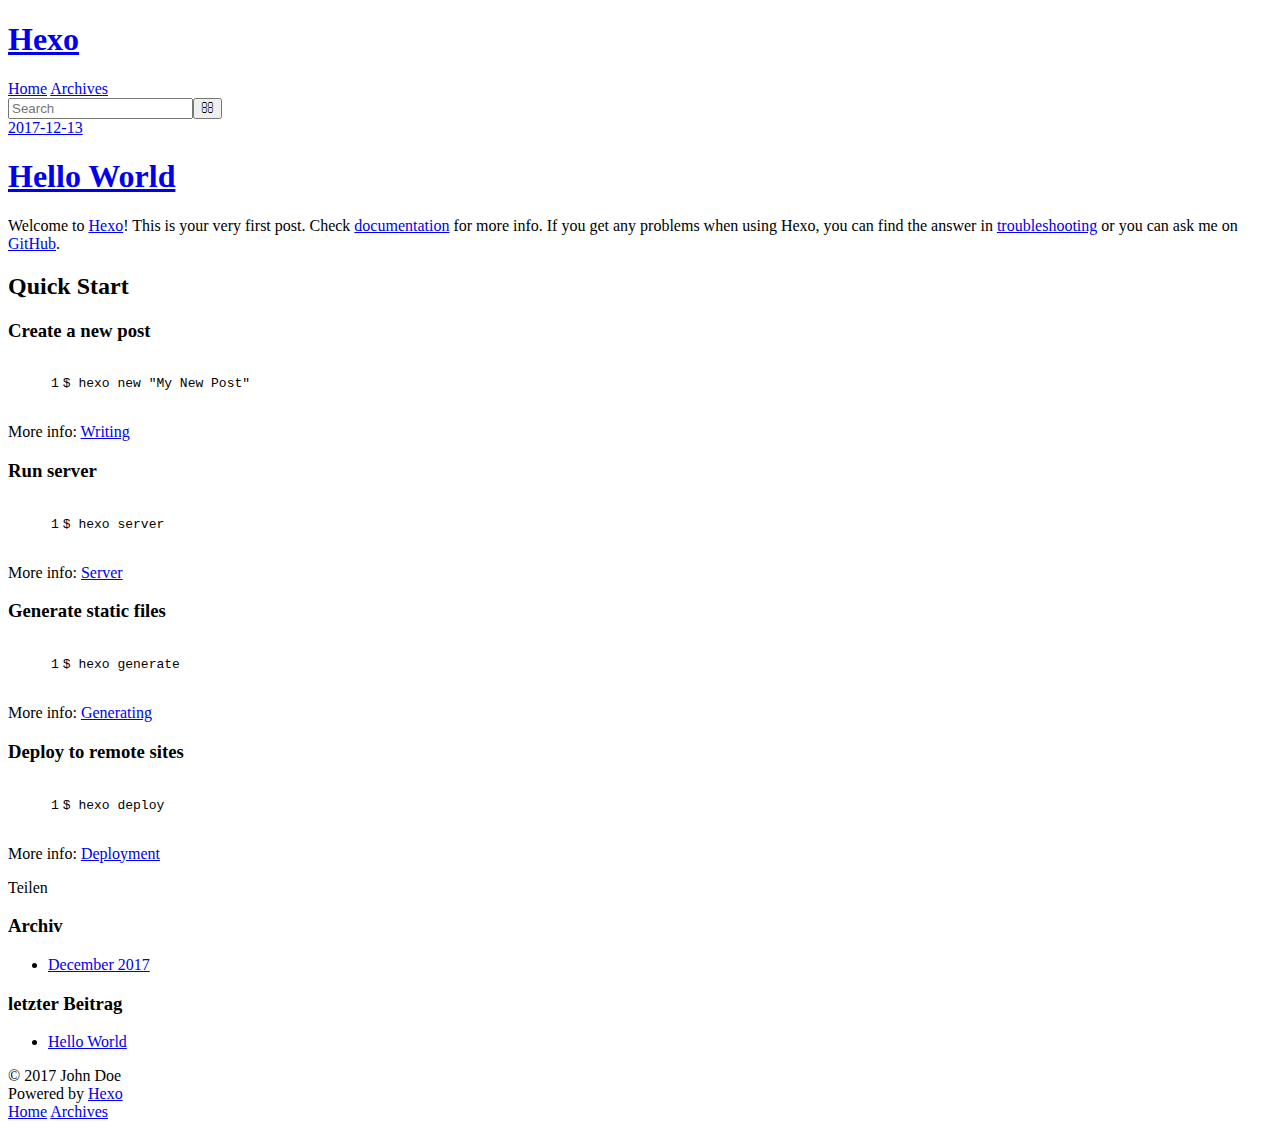
==== index.html @ 355c52f3 "Site updated: 2017-12-13 20:45:12" ====
<!DOCTYPE html>
<html>
<head>
  <meta charset="utf-8">
  

  
  <title>Hexo</title>
  <meta name="viewport" content="width=device-width, initial-scale=1, maximum-scale=1">
  <meta property="og:type" content="website">
<meta property="og:title" content="Hexo">
<meta property="og:url" content="http://yoursite.com/index.html">
<meta property="og:site_name" content="Hexo">
<meta name="twitter:card" content="summary">
<meta name="twitter:title" content="Hexo">
  
    <link rel="alternate" href="/atom.xml" title="Hexo" type="application/atom+xml">
  
  
    <link rel="icon" href="/favicon.png">
  
  
    <link href="//fonts.googleapis.com/css?family=Source+Code+Pro" rel="stylesheet" type="text/css">
  
  <link rel="stylesheet" href="/css/style.css">
</head>

<body>
  <div id="container">
    <div id="wrap">
      <header id="header">
  <div id="banner"></div>
  <div id="header-outer" class="outer">
    <div id="header-title" class="inner">
      <h1 id="logo-wrap">
        <a href="/" id="logo">Hexo</a>
      </h1>
      
    </div>
    <div id="header-inner" class="inner">
      <nav id="main-nav">
        <a id="main-nav-toggle" class="nav-icon"></a>
        
          <a class="main-nav-link" href="/">Home</a>
        
          <a class="main-nav-link" href="/archives">Archives</a>
        
      </nav>
      <nav id="sub-nav">
        
          <a id="nav-rss-link" class="nav-icon" href="/atom.xml" title="RSS Feed"></a>
        
        <a id="nav-search-btn" class="nav-icon" title="Suche"></a>
      </nav>
      <div id="search-form-wrap">
        <form action="//google.com/search" method="get" accept-charset="UTF-8" class="search-form"><input type="search" name="q" class="search-form-input" placeholder="Search"><button type="submit" class="search-form-submit">&#xF002;</button><input type="hidden" name="sitesearch" value="http://yoursite.com"></form>
      </div>
    </div>
  </div>
</header>
      <div class="outer">
        <section id="main">
  
    <article id="post-hello-world" class="article article-type-post" itemscope itemprop="blogPost">
  <div class="article-meta">
    <a href="/2017/12/13/hello-world/" class="article-date">
  <time datetime="2017-12-13T09:44:01.000Z" itemprop="datePublished">2017-12-13</time>
</a>
    
  </div>
  <div class="article-inner">
    
    
      <header class="article-header">
        
  
    <h1 itemprop="name">
      <a class="article-title" href="/2017/12/13/hello-world/">Hello World</a>
    </h1>
  

      </header>
    
    <div class="article-entry" itemprop="articleBody">
      
        <p>Welcome to <a href="https://hexo.io/" target="_blank" rel="noopener">Hexo</a>! This is your very first post. Check <a href="https://hexo.io/docs/" target="_blank" rel="noopener">documentation</a> for more info. If you get any problems when using Hexo, you can find the answer in <a href="https://hexo.io/docs/troubleshooting.html" target="_blank" rel="noopener">troubleshooting</a> or you can ask me on <a href="https://github.com/hexojs/hexo/issues" target="_blank" rel="noopener">GitHub</a>.</p>
<h2 id="Quick-Start"><a href="#Quick-Start" class="headerlink" title="Quick Start"></a>Quick Start</h2><h3 id="Create-a-new-post"><a href="#Create-a-new-post" class="headerlink" title="Create a new post"></a>Create a new post</h3><figure class="highlight bash"><table><tr><td class="gutter"><pre><span class="line">1</span><br></pre></td><td class="code"><pre><span class="line">$ hexo new <span class="string">"My New Post"</span></span><br></pre></td></tr></table></figure>
<p>More info: <a href="https://hexo.io/docs/writing.html" target="_blank" rel="noopener">Writing</a></p>
<h3 id="Run-server"><a href="#Run-server" class="headerlink" title="Run server"></a>Run server</h3><figure class="highlight bash"><table><tr><td class="gutter"><pre><span class="line">1</span><br></pre></td><td class="code"><pre><span class="line">$ hexo server</span><br></pre></td></tr></table></figure>
<p>More info: <a href="https://hexo.io/docs/server.html" target="_blank" rel="noopener">Server</a></p>
<h3 id="Generate-static-files"><a href="#Generate-static-files" class="headerlink" title="Generate static files"></a>Generate static files</h3><figure class="highlight bash"><table><tr><td class="gutter"><pre><span class="line">1</span><br></pre></td><td class="code"><pre><span class="line">$ hexo generate</span><br></pre></td></tr></table></figure>
<p>More info: <a href="https://hexo.io/docs/generating.html" target="_blank" rel="noopener">Generating</a></p>
<h3 id="Deploy-to-remote-sites"><a href="#Deploy-to-remote-sites" class="headerlink" title="Deploy to remote sites"></a>Deploy to remote sites</h3><figure class="highlight bash"><table><tr><td class="gutter"><pre><span class="line">1</span><br></pre></td><td class="code"><pre><span class="line">$ hexo deploy</span><br></pre></td></tr></table></figure>
<p>More info: <a href="https://hexo.io/docs/deployment.html" target="_blank" rel="noopener">Deployment</a></p>

      
    </div>
    <footer class="article-footer">
      <a data-url="http://yoursite.com/2017/12/13/hello-world/" data-id="cjb51teo70000nq2tyy01fnlg" class="article-share-link">Teilen</a>
      
      
    </footer>
  </div>
  
</article>


  


</section>
        
          <aside id="sidebar">
  
    

  
    

  
    
  
    
  <div class="widget-wrap">
    <h3 class="widget-title">Archiv</h3>
    <div class="widget">
      <ul class="archive-list"><li class="archive-list-item"><a class="archive-list-link" href="/archives/2017/12/">December 2017</a></li></ul>
    </div>
  </div>


  
    
  <div class="widget-wrap">
    <h3 class="widget-title">letzter Beitrag</h3>
    <div class="widget">
      <ul>
        
          <li>
            <a href="/2017/12/13/hello-world/">Hello World</a>
          </li>
        
      </ul>
    </div>
  </div>

  
</aside>
        
      </div>
      <footer id="footer">
  
  <div class="outer">
    <div id="footer-info" class="inner">
      &copy; 2017 John Doe<br>
      Powered by <a href="http://hexo.io/" target="_blank">Hexo</a>
    </div>
  </div>
</footer>
    </div>
    <nav id="mobile-nav">
  
    <a href="/" class="mobile-nav-link">Home</a>
  
    <a href="/archives" class="mobile-nav-link">Archives</a>
  
</nav>
    

<script src="//ajax.googleapis.com/ajax/libs/jquery/2.0.3/jquery.min.js"></script>


  <link rel="stylesheet" href="/fancybox/jquery.fancybox.css">
  <script src="/fancybox/jquery.fancybox.pack.js"></script>


<script src="/js/script.js"></script>



  </div>
</body>
</html>
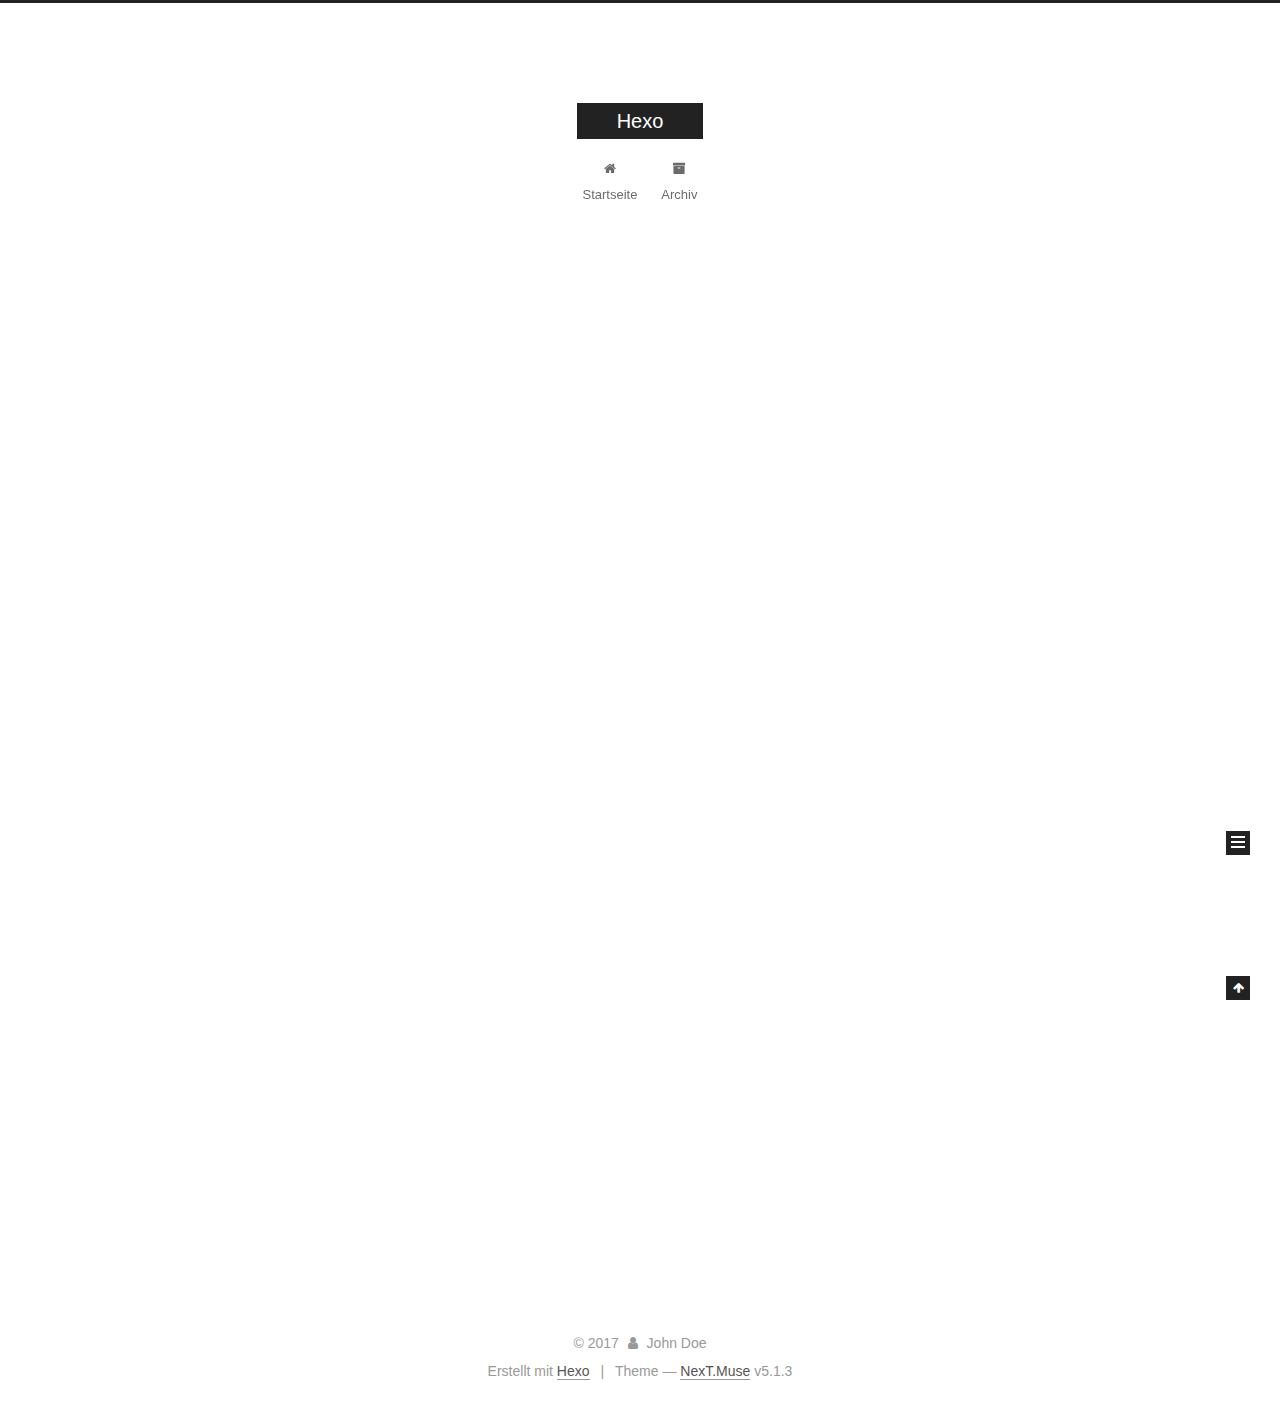
==== commit a40b2b27: "Site updated: 2017-12-13 21:41:38" ====
--- a/index.html
+++ b/index.html
@@ -1,89 +1,305 @@
 <!DOCTYPE html>
-<html>
+
+
+
+  
+
+
+<html class="theme-next muse use-motion" lang="">
 <head>
-  <meta charset="utf-8">
-  
-
-  
-  <title>Hexo</title>
-  <meta name="viewport" content="width=device-width, initial-scale=1, maximum-scale=1">
-  <meta property="og:type" content="website">
+  <meta charset="UTF-8"/>
+<meta http-equiv="X-UA-Compatible" content="IE=edge" />
+<meta name="viewport" content="width=device-width, initial-scale=1, maximum-scale=1"/>
+<meta name="theme-color" content="#222">
+
+
+
+
+
+
+
+
+
+<meta http-equiv="Cache-Control" content="no-transform" />
+<meta http-equiv="Cache-Control" content="no-siteapp" />
+
+
+
+
+
+
+
+
+
+
+
+
+
+
+
+
+  
+  
+  <link href="/lib/fancybox/source/jquery.fancybox.css?v=2.1.5" rel="stylesheet" type="text/css" />
+
+
+
+
+
+
+
+<link href="/lib/font-awesome/css/font-awesome.min.css?v=4.6.2" rel="stylesheet" type="text/css" />
+
+<link href="/css/main.css?v=5.1.3" rel="stylesheet" type="text/css" />
+
+
+  <link rel="apple-touch-icon" sizes="180x180" href="/images/apple-touch-icon-next.png?v=5.1.3">
+
+
+  <link rel="icon" type="image/png" sizes="32x32" href="/images/favicon-32x32-next.png?v=5.1.3">
+
+
+  <link rel="icon" type="image/png" sizes="16x16" href="/images/favicon-16x16-next.png?v=5.1.3">
+
+
+  <link rel="mask-icon" href="/images/logo.svg?v=5.1.3" color="#222">
+
+
+
+
+
+  <meta name="keywords" content="Hexo, NexT" />
+
+
+
+
+
+
+
+
+
+
+<meta property="og:type" content="website">
 <meta property="og:title" content="Hexo">
 <meta property="og:url" content="http://yoursite.com/index.html">
 <meta property="og:site_name" content="Hexo">
 <meta name="twitter:card" content="summary">
 <meta name="twitter:title" content="Hexo">
-  
-    <link rel="alternate" href="/atom.xml" title="Hexo" type="application/atom+xml">
-  
-  
-    <link rel="icon" href="/favicon.png">
-  
-  
-    <link href="//fonts.googleapis.com/css?family=Source+Code+Pro" rel="stylesheet" type="text/css">
-  
-  <link rel="stylesheet" href="/css/style.css">
+
+
+
+<script type="text/javascript" id="hexo.configurations">
+  var NexT = window.NexT || {};
+  var CONFIG = {
+    root: '/',
+    scheme: 'Muse',
+    version: '5.1.3',
+    sidebar: {"position":"left","display":"post","offset":12,"b2t":false,"scrollpercent":false,"onmobile":false},
+    fancybox: true,
+    tabs: true,
+    motion: {"enable":true,"async":false,"transition":{"post_block":"fadeIn","post_header":"slideDownIn","post_body":"slideDownIn","coll_header":"slideLeftIn","sidebar":"slideUpIn"}},
+    duoshuo: {
+      userId: '0',
+      author: 'Author'
+    },
+    algolia: {
+      applicationID: '',
+      apiKey: '',
+      indexName: '',
+      hits: {"per_page":10},
+      labels: {"input_placeholder":"Search for Posts","hits_empty":"We didn't find any results for the search: ${query}","hits_stats":"${hits} results found in ${time} ms"}
+    }
+  };
+</script>
+
+
+
+  <link rel="canonical" href="http://yoursite.com/"/>
+
+
+
+
+
+  <title>Hexo</title>
+  
+
+
+
+
+
+
+
+
 </head>
 
-<body>
-  <div id="container">
-    <div id="wrap">
-      <header id="header">
-  <div id="banner"></div>
-  <div id="header-outer" class="outer">
-    <div id="header-title" class="inner">
-      <h1 id="logo-wrap">
-        <a href="/" id="logo">Hexo</a>
-      </h1>
-      
+<body itemscope itemtype="http://schema.org/WebPage" lang="">
+
+  
+  
+    
+  
+
+  <div class="container sidebar-position-left 
+  page-home">
+    <div class="headband"></div>
+
+    <header id="header" class="header" itemscope itemtype="http://schema.org/WPHeader">
+      <div class="header-inner"><div class="site-brand-wrapper">
+  <div class="site-meta ">
+    
+
+    <div class="custom-logo-site-title">
+      <a href="/"  class="brand" rel="start">
+        <span class="logo-line-before"><i></i></span>
+        <span class="site-title">Hexo</span>
+        <span class="logo-line-after"><i></i></span>
+      </a>
     </div>
-    <div id="header-inner" class="inner">
-      <nav id="main-nav">
-        <a id="main-nav-toggle" class="nav-icon"></a>
-        
-          <a class="main-nav-link" href="/">Home</a>
-        
-          <a class="main-nav-link" href="/archives">Archives</a>
-        
-      </nav>
-      <nav id="sub-nav">
-        
-          <a id="nav-rss-link" class="nav-icon" href="/atom.xml" title="RSS Feed"></a>
-        
-        <a id="nav-search-btn" class="nav-icon" title="Suche"></a>
-      </nav>
-      <div id="search-form-wrap">
-        <form action="//google.com/search" method="get" accept-charset="UTF-8" class="search-form"><input type="search" name="q" class="search-form-input" placeholder="Search"><button type="submit" class="search-form-submit">&#xF002;</button><input type="hidden" name="sitesearch" value="http://yoursite.com"></form>
-      </div>
-    </div>
+      
+        <p class="site-subtitle"></p>
+      
   </div>
-</header>
-      <div class="outer">
-        <section id="main">
-  
-    <article id="post-hello-world" class="article article-type-post" itemscope itemprop="blogPost">
-  <div class="article-meta">
-    <a href="/2017/12/13/hello-world/" class="article-date">
-  <time datetime="2017-12-13T09:44:01.000Z" itemprop="datePublished">2017-12-13</time>
-</a>
-    
+
+  <div class="site-nav-toggle">
+    <button>
+      <span class="btn-bar"></span>
+      <span class="btn-bar"></span>
+      <span class="btn-bar"></span>
+    </button>
   </div>
-  <div class="article-inner">
-    
-    
-      <header class="article-header">
-        
-  
-    <h1 itemprop="name">
-      <a class="article-title" href="/2017/12/13/hello-world/">Hello World</a>
-    </h1>
-  
-
+</div>
+
+<nav class="site-nav">
+  
+
+  
+    <ul id="menu" class="menu">
+      
+        
+        <li class="menu-item menu-item-home">
+          <a href="/" rel="section">
+            
+              <i class="menu-item-icon fa fa-fw fa-home"></i> <br />
+            
+            Startseite
+          </a>
+        </li>
+      
+        
+        <li class="menu-item menu-item-archives">
+          <a href="/archives/" rel="section">
+            
+              <i class="menu-item-icon fa fa-fw fa-archive"></i> <br />
+            
+            Archiv
+          </a>
+        </li>
+      
+
+      
+    </ul>
+  
+
+  
+</nav>
+
+
+
+ </div>
+    </header>
+
+    <main id="main" class="main">
+      <div class="main-inner">
+        <div class="content-wrap">
+          <div id="content" class="content">
+            
+  <section id="posts" class="posts-expand">
+    
+      
+
+  
+
+  
+  
+  
+
+  <article class="post post-type-normal" itemscope itemtype="http://schema.org/Article">
+  
+  
+  
+  <div class="post-block">
+    <link itemprop="mainEntityOfPage" href="http://yoursite.com/2017/12/13/hello-world/">
+
+    <span hidden itemprop="author" itemscope itemtype="http://schema.org/Person">
+      <meta itemprop="name" content="John Doe">
+      <meta itemprop="description" content="">
+      <meta itemprop="image" content="/images/avatar.gif">
+    </span>
+
+    <span hidden itemprop="publisher" itemscope itemtype="http://schema.org/Organization">
+      <meta itemprop="name" content="Hexo">
+    </span>
+
+    
+      <header class="post-header">
+
+        
+        
+          <h1 class="post-title" itemprop="name headline">
+                
+                <a class="post-title-link" href="/2017/12/13/hello-world/" itemprop="url">Hello World</a></h1>
+        
+
+        <div class="post-meta">
+          <span class="post-time">
+            
+              <span class="post-meta-item-icon">
+                <i class="fa fa-calendar-o"></i>
+              </span>
+              
+                <span class="post-meta-item-text">Veröffentlicht am</span>
+              
+              <time title="Post created" itemprop="dateCreated datePublished" datetime="2017-12-13T17:44:01+08:00">
+                2017-12-13
+              </time>
+            
+
+            
+
+            
+          </span>
+
+          
+
+          
+            
+          
+
+          
+          
+
+          
+
+          
+
+          
+
+        </div>
       </header>
     
-    <div class="article-entry" itemprop="articleBody">
-      
-        <p>Welcome to <a href="https://hexo.io/" target="_blank" rel="noopener">Hexo</a>! This is your very first post. Check <a href="https://hexo.io/docs/" target="_blank" rel="noopener">documentation</a> for more info. If you get any problems when using Hexo, you can find the answer in <a href="https://hexo.io/docs/troubleshooting.html" target="_blank" rel="noopener">troubleshooting</a> or you can ask me on <a href="https://github.com/hexojs/hexo/issues" target="_blank" rel="noopener">GitHub</a>.</p>
+
+    
+    
+    
+    <div class="post-body" itemprop="articleBody">
+
+      
+      
+
+      
+        
+          
+            <p>Welcome to <a href="https://hexo.io/" target="_blank" rel="noopener">Hexo</a>! This is your very first post. Check <a href="https://hexo.io/docs/" target="_blank" rel="noopener">documentation</a> for more info. If you get any problems when using Hexo, you can find the answer in <a href="https://hexo.io/docs/troubleshooting.html" target="_blank" rel="noopener">troubleshooting</a> or you can ask me on <a href="https://github.com/hexojs/hexo/issues" target="_blank" rel="noopener">GitHub</a>.</p>
 <h2 id="Quick-Start"><a href="#Quick-Start" class="headerlink" title="Quick Start"></a>Quick Start</h2><h3 id="Create-a-new-post"><a href="#Create-a-new-post" class="headerlink" title="Create a new post"></a>Create a new post</h3><figure class="highlight bash"><table><tr><td class="gutter"><pre><span class="line">1</span><br></pre></td><td class="code"><pre><span class="line">$ hexo new <span class="string">"My New Post"</span></span><br></pre></td></tr></table></figure>
 <p>More info: <a href="https://hexo.io/docs/writing.html" target="_blank" rel="noopener">Writing</a></p>
 <h3 id="Run-server"><a href="#Run-server" class="headerlink" title="Run server"></a>Run server</h3><figure class="highlight bash"><table><tr><td class="gutter"><pre><span class="line">1</span><br></pre></td><td class="code"><pre><span class="line">$ hexo server</span><br></pre></td></tr></table></figure>
@@ -93,91 +309,309 @@
 <h3 id="Deploy-to-remote-sites"><a href="#Deploy-to-remote-sites" class="headerlink" title="Deploy to remote sites"></a>Deploy to remote sites</h3><figure class="highlight bash"><table><tr><td class="gutter"><pre><span class="line">1</span><br></pre></td><td class="code"><pre><span class="line">$ hexo deploy</span><br></pre></td></tr></table></figure>
 <p>More info: <a href="https://hexo.io/docs/deployment.html" target="_blank" rel="noopener">Deployment</a></p>
 
+          
+        
       
     </div>
-    <footer class="article-footer">
-      <a data-url="http://yoursite.com/2017/12/13/hello-world/" data-id="cjb51teo70000nq2tyy01fnlg" class="article-share-link">Teilen</a>
-      
+    
+    
+    
+
+    
+
+    
+
+    
+
+    <footer class="post-footer">
+      
+
+      
+
+      
+
+      
+      
+        <div class="post-eof"></div>
       
     </footer>
   </div>
   
-</article>
-
-
-  
-
-
-</section>
-        
-          <aside id="sidebar">
-  
-    
-
-  
-    
-
-  
-    
-  
-    
-  <div class="widget-wrap">
-    <h3 class="widget-title">Archiv</h3>
-    <div class="widget">
-      <ul class="archive-list"><li class="archive-list-item"><a class="archive-list-link" href="/archives/2017/12/">December 2017</a></li></ul>
+  
+  
+  </article>
+
+
+    
+  </section>
+
+  
+
+
+          </div>
+          
+
+
+          
+
+        </div>
+        
+          
+  
+  <div class="sidebar-toggle">
+    <div class="sidebar-toggle-line-wrap">
+      <span class="sidebar-toggle-line sidebar-toggle-line-first"></span>
+      <span class="sidebar-toggle-line sidebar-toggle-line-middle"></span>
+      <span class="sidebar-toggle-line sidebar-toggle-line-last"></span>
     </div>
   </div>
 
-
-  
-    
-  <div class="widget-wrap">
-    <h3 class="widget-title">letzter Beitrag</h3>
-    <div class="widget">
-      <ul>
-        
-          <li>
-            <a href="/2017/12/13/hello-world/">Hello World</a>
-          </li>
-        
-      </ul>
+  <aside id="sidebar" class="sidebar">
+    
+    <div class="sidebar-inner">
+
+      
+
+      
+
+      <section class="site-overview-wrap sidebar-panel sidebar-panel-active">
+        <div class="site-overview">
+          <div class="site-author motion-element" itemprop="author" itemscope itemtype="http://schema.org/Person">
+            
+              <p class="site-author-name" itemprop="name">John Doe</p>
+              <p class="site-description motion-element" itemprop="description"></p>
+          </div>
+
+          <nav class="site-state motion-element">
+
+            
+              <div class="site-state-item site-state-posts">
+              
+                <a href="/archives/">
+              
+                  <span class="site-state-item-count">1</span>
+                  <span class="site-state-item-name">Artikel</span>
+                </a>
+              </div>
+            
+
+            
+
+            
+
+          </nav>
+
+          
+
+          <div class="links-of-author motion-element">
+            
+          </div>
+
+          
+          
+
+          
+          
+
+          
+
+        </div>
+      </section>
+
+      
+
+      
+
     </div>
+  </aside>
+
+
+        
+      </div>
+    </main>
+
+    <footer id="footer" class="footer">
+      <div class="footer-inner">
+        <div class="copyright">&copy; <span itemprop="copyrightYear">2017</span>
+  <span class="with-love">
+    <i class="fa fa-user"></i>
+  </span>
+  <span class="author" itemprop="copyrightHolder">John Doe</span>
+
+  
+</div>
+
+
+  <div class="powered-by">Erstellt mit  <a class="theme-link" target="_blank" href="https://hexo.io">Hexo</a></div>
+
+
+
+  <span class="post-meta-divider">|</span>
+
+
+
+  <div class="theme-info">Theme &mdash; <a class="theme-link" target="_blank" href="https://github.com/iissnan/hexo-theme-next">NexT.Muse</a> v5.1.3</div>
+
+
+
+
+        
+
+
+
+
+
+
+
+        
+      </div>
+    </footer>
+
+    
+      <div class="back-to-top">
+        <i class="fa fa-arrow-up"></i>
+        
+      </div>
+    
+
+    
+
   </div>
 
   
-</aside>
-        
-      </div>
-      <footer id="footer">
-  
-  <div class="outer">
-    <div id="footer-info" class="inner">
-      &copy; 2017 John Doe<br>
-      Powered by <a href="http://hexo.io/" target="_blank">Hexo</a>
-    </div>
-  </div>
-</footer>
-    </div>
-    <nav id="mobile-nav">
-  
-    <a href="/" class="mobile-nav-link">Home</a>
-  
-    <a href="/archives" class="mobile-nav-link">Archives</a>
-  
-</nav>
-    
-
-<script src="//ajax.googleapis.com/ajax/libs/jquery/2.0.3/jquery.min.js"></script>
-
-
-  <link rel="stylesheet" href="/fancybox/jquery.fancybox.css">
-  <script src="/fancybox/jquery.fancybox.pack.js"></script>
-
-
-<script src="/js/script.js"></script>
-
-
-
-  </div>
+
+<script type="text/javascript">
+  if (Object.prototype.toString.call(window.Promise) !== '[object Function]') {
+    window.Promise = null;
+  }
+</script>
+
+
+
+
+
+
+
+
+
+  
+
+
+
+
+
+
+
+
+
+
+
+
+  
+  
+    <script type="text/javascript" src="/lib/jquery/index.js?v=2.1.3"></script>
+  
+
+  
+  
+    <script type="text/javascript" src="/lib/fastclick/lib/fastclick.min.js?v=1.0.6"></script>
+  
+
+  
+  
+    <script type="text/javascript" src="/lib/jquery_lazyload/jquery.lazyload.js?v=1.9.7"></script>
+  
+
+  
+  
+    <script type="text/javascript" src="/lib/velocity/velocity.min.js?v=1.2.1"></script>
+  
+
+  
+  
+    <script type="text/javascript" src="/lib/velocity/velocity.ui.min.js?v=1.2.1"></script>
+  
+
+  
+  
+    <script type="text/javascript" src="/lib/fancybox/source/jquery.fancybox.pack.js?v=2.1.5"></script>
+  
+
+
+  
+
+
+  <script type="text/javascript" src="/js/src/utils.js?v=5.1.3"></script>
+
+  <script type="text/javascript" src="/js/src/motion.js?v=5.1.3"></script>
+
+
+
+  
+  
+
+  
+
+  
+
+
+  <script type="text/javascript" src="/js/src/bootstrap.js?v=5.1.3"></script>
+
+
+
+  
+
+
+  
+
+
+
+
+	
+
+
+
+
+
+  
+
+
+
+
+
+  
+
+
+
+
+
+
+
+
+
+
+
+
+  
+
+
+
+
+
+  
+
+  
+
+  
+
+  
+  
+
+  
+
+  
+
+  
+
 </body>
-</html>+</html>
--- a/css/main.css
+++ b/css/main.css
@@ -0,0 +1,2661 @@
+/* normalize.css v3.0.2 | MIT License | git.io/normalize */
+html {
+  font-family: sans-serif; /* 1 */
+  -ms-text-size-adjust: 100%; /* 2 */
+  -webkit-text-size-adjust: 100%; /* 2 */
+}
+body {
+  margin: 0;
+}
+article,
+aside,
+details,
+figcaption,
+figure,
+footer,
+header,
+hgroup,
+main,
+menu,
+nav,
+section,
+summary {
+  display: block;
+}
+audio,
+canvas,
+progress,
+video {
+  display: inline-block; /* 1 */
+  vertical-align: baseline; /* 2 */
+}
+audio:not([controls]) {
+  display: none;
+  height: 0;
+}
+[hidden],
+template {
+  display: none;
+}
+a {
+  background-color: transparent;
+}
+a:active,
+a:hover {
+  outline: 0;
+}
+abbr[title] {
+  border-bottom: 1px dotted;
+}
+b,
+strong {
+  font-weight: bold;
+}
+dfn {
+  font-style: italic;
+}
+h1 {
+  font-size: 2em;
+  margin: 0.67em 0;
+}
+mark {
+  background: #ff0;
+  color: #000;
+}
+small {
+  font-size: 80%;
+}
+sub,
+sup {
+  font-size: 75%;
+  line-height: 0;
+  position: relative;
+  vertical-align: baseline;
+}
+sup {
+  top: -0.5em;
+}
+sub {
+  bottom: -0.25em;
+}
+img {
+  border: 0;
+}
+svg:not(:root) {
+  overflow: hidden;
+}
+figure {
+  margin: 1em 40px;
+}
+hr {
+  -moz-box-sizing: content-box;
+  box-sizing: content-box;
+  height: 0;
+}
+pre {
+  overflow: auto;
+}
+code,
+kbd,
+pre,
+samp {
+  font-family: monospace, monospace;
+  font-size: 1em;
+}
+button,
+input,
+optgroup,
+select,
+textarea {
+  color: inherit; /* 1 */
+  font: inherit; /* 2 */
+  margin: 0; /* 3 */
+}
+button {
+  overflow: visible;
+}
+button,
+select {
+  text-transform: none;
+}
+button,
+html input[type="button"],
+input[type="reset"],
+input[type="submit"] {
+  -webkit-appearance: button; /* 2 */
+  cursor: pointer; /* 3 */
+}
+button[disabled],
+html input[disabled] {
+  cursor: default;
+}
+button::-moz-focus-inner,
+input::-moz-focus-inner {
+  border: 0;
+  padding: 0;
+}
+input {
+  line-height: normal;
+}
+input[type="checkbox"],
+input[type="radio"] {
+  box-sizing: border-box; /* 1 */
+  padding: 0; /* 2 */
+}
+input[type="number"]::-webkit-inner-spin-button,
+input[type="number"]::-webkit-outer-spin-button {
+  height: auto;
+}
+input[type="search"] {
+  -webkit-appearance: textfield; /* 1 */
+  -moz-box-sizing: content-box;
+  -webkit-box-sizing: content-box; /* 2 */
+  box-sizing: content-box;
+}
+input[type="search"]::-webkit-search-cancel-button,
+input[type="search"]::-webkit-search-decoration {
+  -webkit-appearance: none;
+}
+fieldset {
+  border: 1px solid #c0c0c0;
+  margin: 0 2px;
+  padding: 0.35em 0.625em 0.75em;
+}
+legend {
+  border: 0; /* 1 */
+  padding: 0; /* 2 */
+}
+textarea {
+  overflow: auto;
+}
+optgroup {
+  font-weight: bold;
+}
+table {
+  border-collapse: collapse;
+  border-spacing: 0;
+}
+td,
+th {
+  padding: 0;
+}
+::selection {
+  background: #262a30;
+  color: #fff;
+}
+body {
+  position: relative;
+  font-family: 'Lato', "PingFang SC", "Microsoft YaHei", sans-serif;
+  font-size: 14px;
+  line-height: 2;
+  color: #555;
+  background: #fff;
+}
+@media (max-width: 767px) {
+  body {
+    padding-right: 0 !important;
+  }
+}
+@media (min-width: 768px) and (max-width: 991px) {
+  body {
+    padding-right: 0 !important;
+  }
+}
+@media (min-width: 1600px) {
+  body {
+    font-size: 16px;
+  }
+}
+h1,
+h2,
+h3,
+h4,
+h5,
+h6 {
+  margin: 0;
+  padding: 0;
+  font-weight: bold;
+  line-height: 1.5;
+  font-family: 'Lato', "PingFang SC", "Microsoft YaHei", sans-serif;
+}
+h2,
+h3,
+h4,
+h5,
+h6 {
+  margin: 20px 0 15px;
+}
+h1 {
+  font-size: 22px;
+}
+@media (max-width: 767px) {
+  h1 {
+    font-size: 18px;
+  }
+}
+h2 {
+  font-size: 20px;
+}
+@media (max-width: 767px) {
+  h2 {
+    font-size: 16px;
+  }
+}
+h3 {
+  font-size: 18px;
+}
+@media (max-width: 767px) {
+  h3 {
+    font-size: 14px;
+  }
+}
+h4 {
+  font-size: 16px;
+}
+@media (max-width: 767px) {
+  h4 {
+    font-size: 12px;
+  }
+}
+h5 {
+  font-size: 14px;
+}
+@media (max-width: 767px) {
+  h5 {
+    font-size: 10px;
+  }
+}
+h6 {
+  font-size: 12px;
+}
+@media (max-width: 767px) {
+  h6 {
+    font-size: 8px;
+  }
+}
+p {
+  margin: 0 0 20px 0;
+}
+a {
+  color: #555;
+  text-decoration: none;
+  outline: none;
+  border-bottom: 1px solid #999;
+  word-wrap: break-word;
+}
+a:hover {
+  color: #222;
+  border-bottom-color: #222;
+}
+blockquote {
+  margin: 0;
+  padding: 0;
+}
+img {
+  display: block;
+  margin: auto;
+  max-width: 100%;
+  height: auto;
+}
+hr {
+  margin: 40px 0;
+  height: 3px;
+  border: none;
+  background-color: #ddd;
+  background-image: repeating-linear-gradient(-45deg, #fff, #fff 4px, transparent 4px, transparent 8px);
+}
+blockquote {
+  padding: 0 15px;
+  color: #666;
+  border-left: 4px solid #ddd;
+}
+blockquote cite::before {
+  content: "-";
+  padding: 0 5px;
+}
+dt {
+  font-weight: 700;
+}
+dd {
+  margin: 0;
+  padding: 0;
+}
+kbd {
+  border: 1px solid #ccc;
+  border-radius: 0.2em;
+  box-shadow: 0.1em 0.1em 0.2em rgba(0,0,0,0.1);
+  background-color: #f9f9f9;
+  font-family: inherit;
+  background-image: -webkit-linear-gradient(top, #eee, #fff, #eee);
+  padding: 0.1em 0.3em;
+  white-space: nowrap;
+}
+.text-left {
+  text-align: left;
+}
+.text-center {
+  text-align: center;
+}
+.text-right {
+  text-align: right;
+}
+.text-justify {
+  text-align: justify;
+}
+.text-nowrap {
+  white-space: nowrap;
+}
+.text-lowercase {
+  text-transform: lowercase;
+}
+.text-uppercase {
+  text-transform: uppercase;
+}
+.text-capitalize {
+  text-transform: capitalize;
+}
+.center-block {
+  display: block;
+  margin-left: auto;
+  margin-right: auto;
+}
+.clearfix:before,
+.clearfix:after {
+  content: " ";
+  display: table;
+}
+.clearfix:after {
+  clear: both;
+}
+.pullquote {
+  width: 45%;
+}
+.pullquote.left {
+  float: left;
+  margin-left: 5px;
+  margin-right: 10px;
+}
+.pullquote.right {
+  float: right;
+  margin-left: 10px;
+  margin-right: 5px;
+}
+.affix.affix.affix {
+  position: fixed;
+}
+.translation {
+  margin-top: -20px;
+  font-size: 14px;
+  color: #999;
+}
+.scrollbar-measure {
+  width: 100px;
+  height: 100px;
+  overflow: scroll;
+  position: absolute;
+  top: -9999px;
+}
+.use-motion .motion-element {
+  opacity: 0;
+}
+table {
+  margin: 20px 0;
+  width: 100%;
+  border-collapse: collapse;
+  border-spacing: 0;
+  border: 1px solid #ddd;
+  font-size: 14px;
+  table-layout: fixed;
+  word-wrap: break-all;
+}
+table>tbody>tr:nth-of-type(odd) {
+  background-color: #f9f9f9;
+}
+table>tbody>tr:hover {
+  background-color: #f5f5f5;
+}
+caption,
+th,
+td {
+  padding: 8px;
+  text-align: left;
+  vertical-align: middle;
+  font-weight: normal;
+}
+th,
+td {
+  border-bottom: 3px solid #ddd;
+  border-right: 1px solid #eee;
+}
+th {
+  padding-bottom: 10px;
+  font-weight: 700;
+}
+td {
+  border-bottom-width: 1px;
+}
+html,
+body {
+  height: 100%;
+}
+.container {
+  position: relative;
+  min-height: 100%;
+}
+.header-inner {
+  margin: 0 auto;
+  padding: 100px 0 70px;
+  width: 700px;
+}
+@media (min-width: 1600px) {
+  .container .header-inner {
+    width: 900px;
+  }
+}
+.main {
+  padding-bottom: 150px;
+}
+.main-inner {
+  margin: 0 auto;
+  width: 700px;
+}
+@media (min-width: 1600px) {
+  .container .main-inner {
+    width: 900px;
+  }
+}
+.footer {
+  position: absolute;
+  left: 0;
+  bottom: 0;
+  width: 100%;
+  min-height: 50px;
+}
+.footer-inner {
+  box-sizing: border-box;
+  margin: 20px auto;
+  width: 700px;
+}
+@media (min-width: 1600px) {
+  .container .footer-inner {
+    width: 900px;
+  }
+}
+pre,
+.highlight {
+  overflow: auto;
+  margin: 20px 0;
+  padding: 0;
+  font-size: 13px;
+  color: #4d4d4c;
+  background: #f7f7f7;
+  line-height: 1.6;
+}
+pre,
+code {
+  font-family: consolas, Menlo, "PingFang SC", "Microsoft YaHei", monospace;
+}
+code {
+  padding: 2px 4px;
+  word-wrap: break-word;
+  color: #555;
+  background: #eee;
+  border-radius: 3px;
+  font-size: 13px;
+}
+pre {
+  padding: 10px;
+}
+pre code {
+  padding: 0;
+  color: #4d4d4c;
+  background: none;
+  text-shadow: none;
+}
+.highlight {
+  border-radius: 1px;
+}
+.highlight pre {
+  border: none;
+  margin: 0;
+  padding: 10px 0;
+}
+.highlight table {
+  margin: 0;
+  width: auto;
+  border: none;
+}
+.highlight td {
+  border: none;
+  padding: 0;
+}
+.highlight figcaption {
+  font-size: 1em;
+  color: #4d4d4c;
+  line-height: 1em;
+  margin-bottom: 1em;
+}
+.highlight figcaption:before,
+.highlight figcaption:after {
+  content: " ";
+  display: table;
+}
+.highlight figcaption:after {
+  clear: both;
+}
+.highlight figcaption a {
+  float: right;
+  color: #4d4d4c;
+}
+.highlight figcaption a:hover {
+  border-bottom-color: #4d4d4c;
+}
+.highlight .gutter pre {
+  padding-left: 10px;
+  padding-right: 10px;
+  color: #869194;
+  text-align: right;
+  background-color: #eff2f3;
+}
+.highlight .code pre {
+  width: 100%;
+  padding-left: 10px;
+  padding-right: 10px;
+  background-color: #f7f7f7;
+}
+.highlight .line {
+  height: 20px;
+}
+.gutter {
+  -webkit-user-select: none;
+  -moz-user-select: none;
+  -ms-user-select: none;
+  user-select: none;
+}
+.gist table {
+  width: auto;
+}
+.gist table td {
+  border: none;
+}
+pre .deletion {
+  background: #fdd;
+}
+pre .addition {
+  background: #dfd;
+}
+pre .meta {
+  color: #8959a8;
+}
+pre .comment {
+  color: #8e908c;
+}
+pre .variable,
+pre .attribute,
+pre .tag,
+pre .regexp,
+pre .ruby .constant,
+pre .xml .tag .title,
+pre .xml .pi,
+pre .xml .doctype,
+pre .html .doctype,
+pre .css .id,
+pre .css .class,
+pre .css .pseudo {
+  color: #c82829;
+}
+pre .number,
+pre .preprocessor,
+pre .built_in,
+pre .literal,
+pre .params,
+pre .constant,
+pre .command {
+  color: #f5871f;
+}
+pre .ruby .class .title,
+pre .css .rules .attribute,
+pre .string,
+pre .value,
+pre .inheritance,
+pre .header,
+pre .ruby .symbol,
+pre .xml .cdata,
+pre .special,
+pre .number,
+pre .formula {
+  color: #718c00;
+}
+pre .title,
+pre .css .hexcolor {
+  color: #3e999f;
+}
+pre .function,
+pre .python .decorator,
+pre .python .title,
+pre .ruby .function .title,
+pre .ruby .title .keyword,
+pre .perl .sub,
+pre .javascript .title,
+pre .coffeescript .title {
+  color: #4271ae;
+}
+pre .keyword,
+pre .javascript .function {
+  color: #8959a8;
+}
+.full-image.full-image.full-image {
+  border: none;
+  max-width: 100%;
+  width: auto;
+  margin: 20px auto;
+}
+@media (min-width: 992px) {
+  .full-image.full-image.full-image {
+    max-width: none;
+    width: 110%;
+    margin: 25px -5%;
+  }
+}
+.blockquote-center,
+.page-home .post-type-quote blockquote,
+.page-post-detail .post-type-quote blockquote {
+  position: relative;
+  margin: 40px 0;
+  padding: 0;
+  border-left: none;
+  text-align: center;
+}
+.blockquote-center::before,
+.page-home .post-type-quote blockquote::before,
+.page-post-detail .post-type-quote blockquote::before,
+.blockquote-center::after,
+.page-home .post-type-quote blockquote::after,
+.page-post-detail .post-type-quote blockquote::after {
+  position: absolute;
+  content: ' ';
+  display: block;
+  width: 100%;
+  height: 24px;
+  opacity: 0.2;
+  background-repeat: no-repeat;
+  background-position: 0 -6px;
+  background-size: 22px 22px;
+}
+.blockquote-center::before,
+.page-home .post-type-quote blockquote::before,
+.page-post-detail .post-type-quote blockquote::before {
+  top: -20px;
+  background-image: url("../images/quote-l.svg");
+  border-top: 1px solid #ccc;
+}
+.blockquote-center::after,
+.page-home .post-type-quote blockquote::after,
+.page-post-detail .post-type-quote blockquote::after {
+  bottom: -20px;
+  background-image: url("../images/quote-r.svg");
+  border-bottom: 1px solid #ccc;
+  background-position: 100% 8px;
+}
+.blockquote-center p,
+.page-home .post-type-quote blockquote p,
+.page-post-detail .post-type-quote blockquote p,
+.blockquote-center div,
+.page-home .post-type-quote blockquote div,
+.page-post-detail .post-type-quote blockquote div {
+  text-align: center;
+}
+.post .post-body .group-picture img {
+  box-sizing: border-box;
+  padding: 0 3px;
+  border: none;
+}
+.post .group-picture-row {
+  overflow: hidden;
+  margin-top: 6px;
+}
+.post .group-picture-row:first-child {
+  margin-top: 0;
+}
+.post .group-picture-column {
+  float: left;
+}
+.page-post-detail .post-body .group-picture-column {
+  float: none;
+  margin-top: 10px;
+  width: auto !important;
+}
+.page-post-detail .post-body .group-picture-column img {
+  margin: 0 auto;
+}
+.page-archive .group-picture-container {
+  overflow: hidden;
+}
+.page-archive .group-picture-row {
+  float: left;
+}
+.page-archive .group-picture-row:first-child {
+  margin-top: 6px;
+}
+.page-archive .group-picture-column {
+  max-width: 150px;
+  max-height: 150px;
+}
+.post-body .note {
+  position: relative;
+  padding: 15px;
+  margin-bottom: 20px;
+  border: 1px solid #eee;
+  border-left-width: 5px;
+  border-radius: 3px;
+}
+.post-body .note h2,
+.post-body .note h3,
+.post-body .note h4,
+.post-body .note h5,
+.post-body .note h6 {
+  margin-top: 0;
+  margin-bottom: 0;
+  border-bottom: initial;
+  padding-top: 0 !important;
+}
+.post-body .note p:first-child,
+.post-body .note ul:first-child,
+.post-body .note ol:first-child,
+.post-body .note table:first-child,
+.post-body .note pre:first-child,
+.post-body .note blockquote:first-child {
+  margin-top: 0;
+}
+.post-body .note p:last-child,
+.post-body .note ul:last-child,
+.post-body .note ol:last-child,
+.post-body .note table:last-child,
+.post-body .note pre:last-child,
+.post-body .note blockquote:last-child {
+  margin-bottom: 0;
+}
+.post-body .note.default {
+  border-left-color: #777;
+}
+.post-body .note.default h2,
+.post-body .note.default h3,
+.post-body .note.default h4,
+.post-body .note.default h5,
+.post-body .note.default h6 {
+  color: #777;
+}
+.post-body .note.primary {
+  border-left-color: #6f42c1;
+}
+.post-body .note.primary h2,
+.post-body .note.primary h3,
+.post-body .note.primary h4,
+.post-body .note.primary h5,
+.post-body .note.primary h6 {
+  color: #6f42c1;
+}
+.post-body .note.info {
+  border-left-color: #428bca;
+}
+.post-body .note.info h2,
+.post-body .note.info h3,
+.post-body .note.info h4,
+.post-body .note.info h5,
+.post-body .note.info h6 {
+  color: #428bca;
+}
+.post-body .note.success {
+  border-left-color: #5cb85c;
+}
+.post-body .note.success h2,
+.post-body .note.success h3,
+.post-body .note.success h4,
+.post-body .note.success h5,
+.post-body .note.success h6 {
+  color: #5cb85c;
+}
+.post-body .note.warning {
+  border-left-color: #f0ad4e;
+}
+.post-body .note.warning h2,
+.post-body .note.warning h3,
+.post-body .note.warning h4,
+.post-body .note.warning h5,
+.post-body .note.warning h6 {
+  color: #f0ad4e;
+}
+.post-body .note.danger {
+  border-left-color: #d9534f;
+}
+.post-body .note.danger h2,
+.post-body .note.danger h3,
+.post-body .note.danger h4,
+.post-body .note.danger h5,
+.post-body .note.danger h6 {
+  color: #d9534f;
+}
+.post-body .label {
+  display: inline;
+  padding: 0 2px;
+  white-space: nowrap;
+}
+.post-body .label.default {
+  background-color: #f0f0f0;
+}
+.post-body .label.primary {
+  background-color: #efe6f7;
+}
+.post-body .label.info {
+  background-color: #e5f2f8;
+}
+.post-body .label.success {
+  background-color: #e7f4e9;
+}
+.post-body .label.warning {
+  background-color: #fcf6e1;
+}
+.post-body .label.danger {
+  background-color: #fae8eb;
+}
+.post-body .tabs {
+  position: relative;
+  display: block;
+  margin-bottom: 20px;
+  padding-top: 10px;
+}
+.post-body .tabs ul.nav-tabs {
+  margin: 0;
+  padding: 0;
+  display: flex;
+  margin-bottom: -1px;
+}
+@media (max-width: 413px) {
+  .post-body .tabs ul.nav-tabs {
+    display: block;
+    margin-bottom: 5px;
+  }
+}
+.post-body .tabs ul.nav-tabs li.tab {
+  list-style-type: none !important;
+  margin: 0 0.25em 0 0;
+  border-top: 3px solid transparent;
+  border-left: 1px solid transparent;
+  border-right: 1px solid transparent;
+}
+@media (max-width: 413px) {
+  .post-body .tabs ul.nav-tabs li.tab {
+    margin: initial;
+    border-top: 1px solid transparent;
+    border-left: 3px solid transparent;
+    border-right: 1px solid transparent;
+    border-bottom: 1px solid transparent;
+  }
+}
+.post-body .tabs ul.nav-tabs li.tab a {
+  outline: 0;
+  border-bottom: initial;
+  display: block;
+  line-height: 1.8em;
+  padding: 0.25em 0.75em;
+  transition-duration: 0.2s;
+  transition-timing-function: ease-out;
+  transition-delay: 0s;
+}
+.post-body .tabs ul.nav-tabs li.tab a i {
+  width: 1.285714285714286em;
+}
+.post-body .tabs ul.nav-tabs li.tab.active {
+  border-top: 3px solid #fc6423;
+  border-left: 1px solid #ddd;
+  border-right: 1px solid #ddd;
+  background-color: #fff;
+}
+@media (max-width: 413px) {
+  .post-body .tabs ul.nav-tabs li.tab.active {
+    border-top: 1px solid #ddd;
+    border-left: 3px solid #fc6423;
+    border-right: 1px solid #ddd;
+    border-bottom: 1px solid #ddd;
+  }
+}
+.post-body .tabs ul.nav-tabs li.tab.active a {
+  cursor: default;
+  color: #555;
+}
+.post-body .tabs .tab-content {
+  background-color: #fff;
+}
+.post-body .tabs .tab-content .tab-pane {
+  border: 1px solid #ddd;
+  padding: 20px 20px 0 20px;
+}
+.post-body .tabs .tab-content .tab-pane:not(.active) {
+  display: none !important;
+}
+.post-body .tabs .tab-content .tab-pane.active {
+  display: block !important;
+}
+.btn {
+  display: inline-block;
+  padding: 0 20px;
+  font-size: 14px;
+  color: #fff;
+  background: #222;
+  border: 2px solid #222;
+  text-decoration: none;
+  border-radius: 0;
+  transition-property: background-color;
+  transition-duration: 0.2s;
+  transition-timing-function: ease-in-out;
+  transition-delay: 0s;
+  line-height: 2;
+}
+.btn:hover {
+  border-color: #222;
+  color: #222;
+  background: #fff;
+}
+.btn +.btn {
+  margin: 0 0 8px 8px;
+}
+.btn .fa-fw {
+  width: 1.285714285714286em;
+  text-align: left;
+}
+.btn-bar {
+  display: block;
+  width: 22px;
+  height: 2px;
+  background: #555;
+  border-radius: 1px;
+}
+.btn-bar+.btn-bar {
+  margin-top: 4px;
+}
+.pagination {
+  margin: 120px 0 40px;
+  text-align: center;
+  border-top: 1px solid #eee;
+}
+.page-number-basic,
+.pagination .prev,
+.pagination .next,
+.pagination .page-number,
+.pagination .space {
+  display: inline-block;
+  position: relative;
+  top: -1px;
+  margin: 0 10px;
+  padding: 0 11px;
+}
+@media (max-width: 767px) {
+  .page-number-basic,
+  .pagination .prev,
+  .pagination .next,
+  .pagination .page-number,
+  .pagination .space {
+    margin: 0 5px;
+  }
+}
+.pagination .prev,
+.pagination .next,
+.pagination .page-number {
+  border-bottom: 0;
+  border-top: 1px solid #eee;
+  transition-property: border-color;
+  transition-duration: 0.2s;
+  transition-timing-function: ease-in-out;
+  transition-delay: 0s;
+}
+.pagination .prev:hover,
+.pagination .next:hover,
+.pagination .page-number:hover {
+  border-top-color: #222;
+}
+.pagination .space {
+  padding: 0;
+  margin: 0;
+}
+.pagination .prev {
+  margin-left: 0;
+}
+.pagination .next {
+  margin-right: 0;
+}
+.pagination .page-number.current {
+  color: #fff;
+  background: #ccc;
+  border-top-color: #ccc;
+}
+@media (max-width: 767px) {
+  .pagination {
+    border-top: none;
+  }
+  .pagination .prev,
+  .pagination .next,
+  .pagination .page-number {
+    margin-bottom: 10px;
+    border-top: 0;
+    border-bottom: 1px solid #eee;
+    padding: 0 10px;
+  }
+  .pagination .prev:hover,
+  .pagination .next:hover,
+  .pagination .page-number:hover {
+    border-bottom-color: #222;
+  }
+}
+.comments {
+  margin: 60px 20px 0;
+}
+.tag-cloud {
+  text-align: center;
+}
+.tag-cloud a {
+  display: inline-block;
+  margin: 10px;
+}
+.back-to-top {
+  box-sizing: border-box;
+  position: fixed;
+  bottom: -100px;
+  right: 30px;
+  z-index: 1050;
+  padding: 0 6px;
+  width: 24px;
+  background: #222;
+  font-size: 12px;
+  opacity: 1;
+  color: #fff;
+  cursor: pointer;
+  text-align: center;
+  -webkit-transform: translateZ(0);
+  transition-property: bottom;
+  transition-duration: 0.2s;
+  transition-timing-function: ease-in-out;
+  transition-delay: 0s;
+}
+@media (min-width: 768px) and (max-width: 991px) {
+  .back-to-top {
+    display: none !important;
+  }
+}
+@media (max-width: 767px) {
+  .back-to-top {
+    display: none !important;
+  }
+}
+.back-to-top.back-to-top-on {
+  bottom: 19px;
+}
+.header {
+  background: transparent;
+}
+.header-inner {
+  position: relative;
+}
+.headband {
+  height: 3px;
+  background: #222;
+}
+.site-meta {
+  margin: 0;
+  text-align: center;
+}
+@media (max-width: 767px) {
+  .site-meta {
+    text-align: center;
+  }
+}
+.brand {
+  position: relative;
+  display: inline-block;
+  padding: 0 40px;
+  color: #fff;
+  background: #222;
+  border-bottom: none;
+}
+.brand:hover {
+  color: #fff;
+}
+.logo {
+  display: inline-block;
+  margin-right: 5px;
+  line-height: 36px;
+  vertical-align: top;
+}
+.site-title {
+  display: inline-block;
+  vertical-align: top;
+  line-height: 36px;
+  font-size: 20px;
+  font-weight: normal;
+  font-family: 'Lato', "PingFang SC", "Microsoft YaHei", sans-serif;
+}
+.site-subtitle {
+  margin-top: 10px;
+  font-size: 13px;
+  color: #999;
+}
+.use-motion .brand {
+  opacity: 0;
+}
+.use-motion .logo,
+.use-motion .site-title,
+.use-motion .site-subtitle {
+  opacity: 0;
+  position: relative;
+  top: -10px;
+}
+.site-nav-toggle {
+  display: none;
+  position: absolute;
+  top: 10px;
+  left: 10px;
+}
+@media (max-width: 767px) {
+  .site-nav-toggle {
+    display: block;
+  }
+}
+.site-nav-toggle button {
+  margin-top: 2px;
+  padding: 9px 10px;
+  background: transparent;
+  border: none;
+}
+@media (max-width: 767px) {
+  .site-nav {
+    display: none;
+    margin: 0 -10px;
+    padding: 0 10px;
+    clear: both;
+    border-top: 1px solid #ddd;
+  }
+}
+@media (min-width: 768px) and (max-width: 991px) {
+  .site-nav {
+    display: block !important;
+  }
+}
+@media (min-width: 992px) {
+  .site-nav {
+    display: block !important;
+  }
+}
+.menu {
+  margin-top: 20px;
+  padding-left: 0;
+  text-align: center;
+}
+.menu .menu-item {
+  display: inline-block;
+  margin: 0 10px;
+  list-style: none;
+}
+@media screen and (max-width: 767px) {
+  .menu .menu-item {
+    margin-top: 10px;
+  }
+}
+.menu .menu-item a {
+  display: block;
+  font-size: 13px;
+  line-height: inherit;
+  border-bottom: 1px solid transparent;
+  transition-property: border-color;
+  transition-duration: 0.2s;
+  transition-timing-function: ease-in-out;
+  transition-delay: 0s;
+}
+.menu .menu-item a:hover {
+  border-bottom-color: #222;
+}
+.menu .menu-item .fa {
+  margin-right: 5px;
+}
+.use-motion .menu-item {
+  opacity: 0;
+}
+.post-body {
+  font-family: 'Lato', "PingFang SC", "Microsoft YaHei", sans-serif;
+}
+@media (max-width: 767px) {
+  .post-body {
+    word-break: break-word;
+  }
+}
+.post-body .fancybox img {
+  display: block !important;
+  margin: 0 auto;
+  cursor: pointer;
+  cursor: zoom-in;
+  cursor: -webkit-zoom-in;
+}
+.post-body .image-caption,
+.post-body .figure .caption {
+  margin: -20px auto 15px;
+  text-align: center;
+  font-size: 14px;
+  color: #999;
+  font-weight: bold;
+  line-height: 1;
+}
+.post-sticky-flag {
+  display: inline-block;
+  font-size: 16px;
+  -ms-transform: rotate(30deg);
+  -webkit-transform: rotate(30deg);
+  -moz-transform: rotate(30deg);
+  -ms-transform: rotate(30deg);
+  -o-transform: rotate(30deg);
+  transform: rotate(30deg);
+}
+.use-motion .post-block,
+.use-motion .pagination,
+.use-motion .comments {
+  opacity: 0;
+}
+.use-motion .post-header {
+  opacity: 0;
+}
+.use-motion .post-body {
+  opacity: 0;
+}
+.use-motion .collection-title {
+  opacity: 0;
+}
+.posts-expand {
+  padding-top: 40px;
+}
+@media (max-width: 767px) {
+  .posts-expand {
+    margin: 0 20px;
+  }
+  .post-body pre .gutter pre {
+    padding-right: 10px;
+  }
+  .post-body .highlight {
+    margin-left: 0px;
+    margin-right: 0px;
+    padding: 0;
+  }
+  .post-body .highlight .gutter pre {
+    padding-right: 10px;
+  }
+}
+@media (min-width: 992px) {
+  .posts-expand .post-body {
+    text-align: justify;
+  }
+}
+.posts-expand .post-body h2,
+.posts-expand .post-body h3,
+.posts-expand .post-body h4,
+.posts-expand .post-body h5,
+.posts-expand .post-body h6 {
+  padding-top: 10px;
+}
+.posts-expand .post-body h2 .header-anchor,
+.posts-expand .post-body h3 .header-anchor,
+.posts-expand .post-body h4 .header-anchor,
+.posts-expand .post-body h5 .header-anchor,
+.posts-expand .post-body h6 .header-anchor {
+  float: right;
+  margin-left: 10px;
+  color: #ccc;
+  border-bottom-style: none;
+  visibility: hidden;
+}
+.posts-expand .post-body h2 .header-anchor:hover,
+.posts-expand .post-body h3 .header-anchor:hover,
+.posts-expand .post-body h4 .header-anchor:hover,
+.posts-expand .post-body h5 .header-anchor:hover,
+.posts-expand .post-body h6 .header-anchor:hover {
+  color: inherit;
+}
+.posts-expand .post-body h2:hover .header-anchor,
+.posts-expand .post-body h3:hover .header-anchor,
+.posts-expand .post-body h4:hover .header-anchor,
+.posts-expand .post-body h5:hover .header-anchor,
+.posts-expand .post-body h6:hover .header-anchor {
+  visibility: visible;
+}
+.posts-expand .post-body ul li {
+  list-style: circle;
+}
+.posts-expand .post-body img {
+  box-sizing: border-box;
+  margin: auto;
+  padding: 3px;
+  border: 1px solid #ddd;
+}
+.posts-expand .post-body .fancybox img {
+  margin: 0 auto 25px;
+}
+@media (max-width: 767px) {
+  .posts-collapse {
+    margin: 0 20px;
+  }
+  .posts-collapse .post-title,
+  .posts-collapse .post-meta {
+    display: block;
+    width: auto;
+    text-align: left;
+  }
+}
+.posts-collapse {
+  position: relative;
+  z-index: 1010;
+  margin-left: 55px;
+}
+.posts-collapse::after {
+  content: " ";
+  position: absolute;
+  top: 20px;
+  left: 0;
+  margin-left: -2px;
+  width: 4px;
+  height: 100%;
+  background: #f5f5f5;
+  z-index: -1;
+}
+@media (max-width: 767px) {
+  .posts-collapse {
+    margin: 0 20px;
+  }
+}
+.posts-collapse .collection-title {
+  position: relative;
+  margin: 60px 0;
+}
+.posts-collapse .collection-title h1,
+.posts-collapse .collection-title h2 {
+  margin-left: 20px;
+}
+.posts-collapse .collection-title small {
+  color: #bbb;
+  margin-left: 5px;
+}
+.posts-collapse .collection-title::before {
+  content: " ";
+  position: absolute;
+  left: 0;
+  top: 50%;
+  margin-left: -4px;
+  margin-top: -4px;
+  width: 8px;
+  height: 8px;
+  background: #bbb;
+  border-radius: 50%;
+}
+.posts-collapse .post {
+  margin: 30px 0;
+}
+.posts-collapse .post-header {
+  position: relative;
+  transition-duration: 0.2s;
+  transition-timing-function: ease-in-out;
+  transition-delay: 0s;
+  transition-property: border;
+  border-bottom: 1px dashed #ccc;
+}
+.posts-collapse .post-header::before {
+  content: " ";
+  position: absolute;
+  left: 0;
+  top: 12px;
+  width: 6px;
+  height: 6px;
+  margin-left: -4px;
+  background: #bbb;
+  border-radius: 50%;
+  border: 1px solid #fff;
+  transition-duration: 0.2s;
+  transition-timing-function: ease-in-out;
+  transition-delay: 0s;
+  transition-property: background;
+}
+.posts-collapse .post-header:hover {
+  border-bottom-color: #666;
+}
+.posts-collapse .post-header:hover::before {
+  background: #222;
+}
+.posts-collapse .post-meta {
+  position: absolute;
+  font-size: 12px;
+  left: 20px;
+  top: 5px;
+}
+.posts-collapse .post-comments-count {
+  display: none;
+}
+.posts-collapse .post-title {
+  margin-left: 60px;
+  font-size: 16px;
+  font-weight: normal;
+  line-height: inherit;
+}
+.posts-collapse .post-title::after {
+  margin-left: 3px;
+  opacity: 0.6;
+}
+.posts-collapse .post-title a {
+  color: #666;
+  border-bottom: none;
+}
+.page-home .post-type-quote .post-header,
+.page-post-detail .post-type-quote .post-header,
+.page-home .post-type-quote .post-tags,
+.page-post-detail .post-type-quote .post-tags {
+  display: none;
+}
+.posts-expand .post-title {
+  text-align: center;
+  word-break: break-word;
+  font-weight: 400;
+}
+.posts-expand .post-title-link {
+  display: inline-block;
+  position: relative;
+  color: #555;
+  border-bottom: none;
+  line-height: 1.2;
+  vertical-align: top;
+}
+.posts-expand .post-title-link::before {
+  content: "";
+  position: absolute;
+  width: 100%;
+  height: 2px;
+  bottom: 0;
+  left: 0;
+  background-color: #000;
+  visibility: hidden;
+  -webkit-transform: scaleX(0);
+  -moz-transform: scaleX(0);
+  -ms-transform: scaleX(0);
+  -o-transform: scaleX(0);
+  transform: scaleX(0);
+  transition-duration: 0.2s;
+  transition-timing-function: ease-in-out;
+  transition-delay: 0s;
+}
+.posts-expand .post-title-link:hover::before {
+  visibility: visible;
+  -webkit-transform: scaleX(1);
+  -moz-transform: scaleX(1);
+  -ms-transform: scaleX(1);
+  -o-transform: scaleX(1);
+  transform: scaleX(1);
+}
+.posts-expand .post-title-link .fa {
+  font-size: 16px;
+}
+.posts-expand .post-meta {
+  margin: 3px 0 60px 0;
+  color: #999;
+  font-family: 'Lato', "PingFang SC", "Microsoft YaHei", sans-serif;
+  font-size: 12px;
+  text-align: center;
+}
+.posts-expand .post-meta .post-category-list {
+  display: inline-block;
+  margin: 0;
+  padding: 3px;
+}
+.posts-expand .post-meta .post-category-list-link {
+  color: #999;
+}
+.posts-expand .post-meta .post-description {
+  font-size: 14px;
+  margin-top: 2px;
+}
+.post-meta-divider {
+  margin: 0 0.5em;
+}
+.post-meta-item-icon {
+  margin-right: 3px;
+}
+@media (min-width: 768px) and (max-width: 991px) {
+  .post-meta-item-icon {
+    display: inline-block;
+  }
+}
+@media (max-width: 767px) {
+  .post-meta-item-icon {
+    display: inline-block;
+  }
+}
+@media (min-width: 768px) and (max-width: 991px) {
+  .post-meta-item-text {
+    display: none;
+  }
+}
+@media (max-width: 767px) {
+  .post-meta-item-text {
+    display: none;
+  }
+}
+@media (max-width: 767px) {
+  .posts-expand .post-comments-count {
+    display: none;
+  }
+}
+.post-button {
+  margin-top: 40px;
+}
+.posts-expand .post-tags {
+  margin-top: 40px;
+  text-align: center;
+}
+.posts-expand .post-tags a {
+  display: inline-block;
+  margin-right: 10px;
+  font-size: 13px;
+}
+.post-nav {
+  display: table;
+  margin-top: 15px;
+  width: 100%;
+  border-top: 1px solid #eee;
+}
+.post-nav-divider {
+  display: table-cell;
+  width: 10%;
+}
+.post-nav-item {
+  display: table-cell;
+  padding: 10px 0 0 0;
+  width: 45%;
+  vertical-align: top;
+}
+.post-nav-item a {
+  position: relative;
+  display: block;
+  line-height: 25px;
+  font-size: 14px;
+  color: #555;
+  border-bottom: none;
+}
+.post-nav-item a:hover {
+  color: #222;
+  border-bottom: none;
+}
+.post-nav-item a:active {
+  top: 2px;
+}
+.post-nav-item .fa {
+  position: absolute;
+  top: 8px;
+  left: 0;
+  font-size: 12px;
+}
+.post-nav-next a {
+  padding-left: 15px;
+}
+.post-nav-prev {
+  text-align: right;
+}
+.post-nav-prev a {
+  padding-right: 15px;
+}
+.post-nav-prev .fa {
+  right: 0;
+  left: auto;
+}
+.posts-expand .post-eof {
+  display: block;
+  margin: 80px auto 60px;
+  width: 8%;
+  height: 1px;
+  background: #ccc;
+  text-align: center;
+}
+.post:last-child .post-eof.post-eof.post-eof {
+  display: none;
+}
+.post-gallery {
+  display: table;
+  table-layout: fixed;
+  width: 100%;
+  border-collapse: separate;
+}
+.post-gallery-row {
+  display: table-row;
+}
+.post-gallery .post-gallery-img {
+  display: table-cell;
+  text-align: center;
+  vertical-align: middle;
+  border: none;
+}
+.post-gallery .post-gallery-img img {
+  max-width: 100%;
+  max-height: 100%;
+  border: none;
+}
+.fancybox-close,
+.fancybox-close:hover {
+  border: none;
+}
+.rtl.post-body p,
+.rtl.post-body a,
+.rtl.post-body h1,
+.rtl.post-body h2,
+.rtl.post-body h3,
+.rtl.post-body h4,
+.rtl.post-body h5,
+.rtl.post-body h6,
+.rtl.post-body li,
+.rtl.post-body ul,
+.rtl.post-body ol {
+  direction: rtl;
+  font-family: UKIJ Ekran;
+}
+.rtl.post-title {
+  font-family: UKIJ Ekran;
+}
+.sidebar {
+  position: fixed;
+  right: 0;
+  top: 0;
+  bottom: 0;
+  width: 0;
+  z-index: 1040;
+  box-shadow: inset 0 2px 6px #000;
+  background: #222;
+  -webkit-transform: translateZ(0);
+}
+.sidebar a {
+  color: #999;
+  border-bottom-color: #555;
+}
+.sidebar a:hover {
+  color: #eee;
+}
+@media (min-width: 768px) and (max-width: 991px) {
+  .sidebar {
+    display: none !important;
+  }
+}
+@media (max-width: 767px) {
+  .sidebar {
+    display: none !important;
+  }
+}
+.sidebar-inner {
+  position: relative;
+  padding: 20px 10px;
+  color: #999;
+  text-align: center;
+}
+.site-overview-wrap {
+  overflow: hidden;
+}
+.site-overview {
+  overflow-y: auto;
+  overflow-x: hidden;
+}
+.sidebar-toggle {
+  position: fixed;
+  right: 30px;
+  bottom: 45px;
+  width: 14px;
+  height: 14px;
+  padding: 5px;
+  background: #222;
+  line-height: 0;
+  z-index: 1050;
+  cursor: pointer;
+  -webkit-transform: translateZ(0);
+}
+@media (min-width: 768px) and (max-width: 991px) {
+  .sidebar-toggle {
+    display: none !important;
+  }
+}
+@media (max-width: 767px) {
+  .sidebar-toggle {
+    display: none !important;
+  }
+}
+.sidebar-toggle-line {
+  position: relative;
+  display: inline-block;
+  vertical-align: top;
+  height: 2px;
+  width: 100%;
+  background: #fff;
+  margin-top: 3px;
+}
+.sidebar-toggle-line:first-child {
+  margin-top: 0;
+}
+.site-author-image {
+  display: block;
+  margin: 0 auto;
+  padding: 2px;
+  max-width: 96px;
+  height: auto;
+  border: 2px solid #333;
+}
+.site-author-name {
+  margin: 5px 0 0;
+  text-align: center;
+  color: #f5f5f5;
+  font-weight: normal;
+}
+.site-description {
+  margin-top: 5px;
+  text-align: center;
+  font-size: 14px;
+  color: #999;
+}
+.site-state {
+  overflow: hidden;
+  line-height: 1.4;
+  white-space: nowrap;
+  text-align: center;
+}
+.site-state-item {
+  display: inline-block;
+  padding: 0 15px;
+  border-left: 1px solid #333;
+}
+.site-state-item:first-child {
+  border-left: none;
+}
+.site-state-item a {
+  border-bottom: none;
+}
+.site-state-item-count {
+  display: block;
+  text-align: center;
+  color: inherit;
+  font-weight: 600;
+  font-size: 18px;
+}
+.site-state-item-name {
+  font-size: 13px;
+  color: inherit;
+}
+.feed-link {
+  margin-top: 20px;
+}
+.feed-link a {
+  display: inline-block;
+  padding: 0 15px;
+  color: #fc6423;
+  border: 1px solid #fc6423;
+  border-radius: 4px;
+}
+.feed-link a i {
+  color: #fc6423;
+  font-size: 14px;
+}
+.feed-link a:hover {
+  color: #fff;
+  background: #fc6423;
+}
+.feed-link a:hover i {
+  color: #fff;
+}
+.links-of-author {
+  margin-top: 20px;
+}
+.links-of-author a {
+  display: inline-block;
+  vertical-align: middle;
+  margin-right: 10px;
+  margin-bottom: 10px;
+  border-bottom-color: #555;
+  font-size: 13px;
+}
+.links-of-author a:before {
+  display: inline-block;
+  vertical-align: middle;
+  margin-right: 3px;
+  content: " ";
+  width: 4px;
+  height: 4px;
+  border-radius: 50%;
+  background: #442f9a;
+}
+.links-of-blogroll {
+  font-size: 13px;
+}
+.links-of-blogroll-title {
+  margin-top: 20px;
+  font-size: 14px;
+  font-weight: 600;
+}
+.links-of-blogroll-list {
+  margin: 0;
+  padding: 0;
+  list-style: none;
+}
+.links-of-blogroll-item {
+  padding: 2px 10px;
+}
+.links-of-blogroll-item a {
+  max-width: 280px;
+  box-sizing: border-box;
+  display: inline-block;
+  overflow: hidden;
+  white-space: nowrap;
+  text-overflow: ellipsis;
+}
+.sidebar-nav {
+  margin: 0 0 20px;
+  padding-left: 0;
+}
+.sidebar-nav li {
+  display: inline-block;
+  cursor: pointer;
+  border-bottom: 1px solid transparent;
+  font-size: 14px;
+  color: #555;
+}
+.sidebar-nav li:hover {
+  color: #f5f5f5;
+}
+.page-post-detail .sidebar-nav-toc {
+  padding: 0 5px;
+}
+.page-post-detail .sidebar-nav-overview {
+  margin-left: 10px;
+}
+.sidebar-nav .sidebar-nav-active {
+  color: #87daff;
+  border-bottom-color: #87daff;
+}
+.sidebar-nav .sidebar-nav-active:hover {
+  color: #87daff;
+}
+.sidebar-panel {
+  display: none;
+}
+.sidebar-panel-active {
+  display: block;
+}
+.post-toc-empty {
+  font-size: 14px;
+  color: #666;
+}
+.post-toc-wrap {
+  overflow: hidden;
+}
+.post-toc {
+  overflow: auto;
+}
+.post-toc ol {
+  margin: 0;
+  padding: 0 2px 5px 10px;
+  text-align: left;
+  list-style: none;
+  font-size: 14px;
+}
+.post-toc ol > ol {
+  padding-left: 0;
+}
+.post-toc ol a {
+  transition-duration: 0.2s;
+  transition-timing-function: ease-in-out;
+  transition-delay: 0s;
+  transition-property: all;
+  color: #999;
+  border-bottom-color: #555;
+}
+.post-toc ol a:hover {
+  color: #ccc;
+  border-bottom-color: #ccc;
+}
+.post-toc .nav-item {
+  overflow: hidden;
+  text-overflow: ellipsis;
+  white-space: nowrap;
+  line-height: 1.8;
+}
+.post-toc .nav .nav-child {
+  display: none;
+}
+.post-toc .nav .active > .nav-child {
+  display: block;
+}
+.post-toc .nav .active-current > .nav-child {
+  display: block;
+}
+.post-toc .nav .active-current > .nav-child > .nav-item {
+  display: block;
+}
+.post-toc .nav .active > a {
+  color: #87daff;
+  border-bottom-color: #87daff;
+}
+.post-toc .nav .active-current > a {
+  color: #87daff;
+}
+.post-toc .nav .active-current > a:hover {
+  color: #87daff;
+}
+.footer {
+  font-size: 14px;
+  color: #999;
+}
+.footer img {
+  border: none;
+}
+.footer-inner {
+  text-align: center;
+}
+.with-love {
+  display: inline-block;
+  margin: 0 5px;
+}
+.powered-by,
+.theme-info {
+  display: inline-block;
+}
+.cc-license {
+  margin-top: 10px;
+  text-align: center;
+}
+.cc-license .cc-opacity {
+  opacity: 0.7;
+  border-bottom: none;
+}
+.cc-license .cc-opacity:hover {
+  opacity: 0.9;
+}
+.cc-license img {
+  display: inline-block;
+}
+.theme-next #ds-thread #ds-reset {
+  color: #555;
+}
+.theme-next #ds-thread #ds-reset .ds-replybox {
+  margin-bottom: 30px;
+}
+.theme-next #ds-thread #ds-reset .ds-replybox .ds-avatar,
+.theme-next #ds-reset .ds-avatar img {
+  box-shadow: none;
+}
+.theme-next #ds-thread #ds-reset .ds-textarea-wrapper {
+  border-color: #c7d4e1;
+  background: none;
+  border-top-right-radius: 3px;
+  border-top-left-radius: 3px;
+}
+.theme-next #ds-thread #ds-reset .ds-textarea-wrapper textarea {
+  height: 60px;
+}
+.theme-next #ds-reset .ds-rounded-top {
+  border-radius: 0;
+}
+.theme-next #ds-thread #ds-reset .ds-post-toolbar {
+  box-sizing: border-box;
+  border: 1px solid #c7d4e1;
+  background: #f6f8fa;
+}
+.theme-next #ds-thread #ds-reset .ds-post-options {
+  height: 40px;
+  border: none;
+  background: none;
+}
+.theme-next #ds-thread #ds-reset .ds-toolbar-buttons {
+  top: 11px;
+}
+.theme-next #ds-thread #ds-reset .ds-sync {
+  top: 5px;
+}
+.theme-next #ds-thread #ds-reset .ds-post-button {
+  top: 4px;
+  right: 5px;
+  width: 90px;
+  height: 30px;
+  border: 1px solid #c5ced7;
+  border-radius: 3px;
+  background-image: linear-gradient(#fbfbfc, #f5f7f9);
+  color: #60676d;
+}
+.theme-next #ds-thread #ds-reset .ds-post-button:hover {
+  background-position: 0 -30px;
+  color: #60676d;
+}
+.theme-next #ds-thread #ds-reset .ds-comments-info {
+  padding: 10px 0;
+}
+.theme-next #ds-thread #ds-reset .ds-sort {
+  display: none;
+}
+.theme-next #ds-thread #ds-reset li.ds-tab a.ds-current {
+  border: none;
+  background: #f6f8fa;
+  color: #60676d;
+}
+.theme-next #ds-thread #ds-reset li.ds-tab a.ds-current:hover {
+  background-color: #e9f0f7;
+  color: #60676d;
+}
+.theme-next #ds-thread #ds-reset li.ds-tab a {
+  border-radius: 2px;
+  padding: 5px;
+}
+.theme-next #ds-thread #ds-reset .ds-login-buttons p {
+  color: #999;
+  line-height: 36px;
+}
+.theme-next #ds-thread #ds-reset .ds-login-buttons .ds-service-list li {
+  height: 28px;
+}
+.theme-next #ds-thread #ds-reset .ds-service-list a {
+  background: none;
+  padding: 5px;
+  border: 1px solid;
+  border-radius: 3px;
+  text-align: center;
+}
+.theme-next #ds-thread #ds-reset .ds-service-list a:hover {
+  color: #fff;
+  background: #666;
+}
+.theme-next #ds-thread #ds-reset .ds-service-list .ds-weibo {
+  color: #fc9b00;
+  border-color: #fc9b00;
+}
+.theme-next #ds-thread #ds-reset .ds-service-list .ds-weibo:hover {
+  background: #fc9b00;
+}
+.theme-next #ds-thread #ds-reset .ds-service-list .ds-qq {
+  color: #60a3ec;
+  border-color: #60a3ec;
+}
+.theme-next #ds-thread #ds-reset .ds-service-list .ds-qq:hover {
+  background: #60a3ec;
+}
+.theme-next #ds-thread #ds-reset .ds-service-list .ds-renren {
+  color: #2e7ac4;
+  border-color: #2e7ac4;
+}
+.theme-next #ds-thread #ds-reset .ds-service-list .ds-renren:hover {
+  background: #2e7ac4;
+}
+.theme-next #ds-thread #ds-reset .ds-service-list .ds-douban {
+  color: #37994c;
+  border-color: #37994c;
+}
+.theme-next #ds-thread #ds-reset .ds-service-list .ds-douban:hover {
+  background: #37994c;
+}
+.theme-next #ds-thread #ds-reset .ds-service-list .ds-kaixin {
+  color: #fef20d;
+  border-color: #fef20d;
+}
+.theme-next #ds-thread #ds-reset .ds-service-list .ds-kaixin:hover {
+  background: #fef20d;
+}
+.theme-next #ds-thread #ds-reset .ds-service-list .ds-netease {
+  color: #f00;
+  border-color: #f00;
+}
+.theme-next #ds-thread #ds-reset .ds-service-list .ds-netease:hover {
+  background: #f00;
+}
+.theme-next #ds-thread #ds-reset .ds-service-list .ds-sohu {
+  color: #ffcb05;
+  border-color: #ffcb05;
+}
+.theme-next #ds-thread #ds-reset .ds-service-list .ds-sohu:hover {
+  background: #ffcb05;
+}
+.theme-next #ds-thread #ds-reset .ds-service-list .ds-baidu {
+  color: #2831e0;
+  border-color: #2831e0;
+}
+.theme-next #ds-thread #ds-reset .ds-service-list .ds-baidu:hover {
+  background: #2831e0;
+}
+.theme-next #ds-thread #ds-reset .ds-service-list .ds-google {
+  color: #166bec;
+  border-color: #166bec;
+}
+.theme-next #ds-thread #ds-reset .ds-service-list .ds-google:hover {
+  background: #166bec;
+}
+.theme-next #ds-thread #ds-reset .ds-service-list .ds-weixin {
+  color: #00ce0d;
+  border-color: #00ce0d;
+}
+.theme-next #ds-thread #ds-reset .ds-service-list .ds-weixin:hover {
+  background: #00ce0d;
+}
+.theme-next #ds-thread #ds-reset .ds-service-list .ds-more-services {
+  border: none;
+}
+.theme-next #ds-thread #ds-reset .ds-service-list .ds-more-services:hover {
+  background: none;
+}
+.theme-next #ds-reset .duoshuo-ua-admin {
+  display: inline-block;
+  color: #f00;
+}
+.theme-next #ds-reset .duoshuo-ua-platform,
+.theme-next #ds-reset .duoshuo-ua-browser {
+  color: #ccc;
+}
+.theme-next #ds-reset .duoshuo-ua-platform .fa,
+.theme-next #ds-reset .duoshuo-ua-browser .fa {
+  display: inline-block;
+  margin-right: 3px;
+}
+.theme-next #ds-reset .duoshuo-ua-separator {
+  display: inline-block;
+  margin-left: 5px;
+}
+.theme-next .this_ua {
+  background-color: #ccc !important;
+  border-radius: 4px;
+  padding: 0 5px !important;
+  margin: 1px 1px !important;
+  border: 1px solid #bbb !important;
+  color: #fff;
+  display: inline-block !important;
+}
+.theme-next .this_ua.admin {
+  background-color: #d9534f !important;
+  border-color: #d9534f !important;
+}
+.theme-next .this_ua.platform.iOS,
+.theme-next .this_ua.platform.Mac,
+.theme-next .this_ua.platform.Windows {
+  background-color: #39b3d7 !important;
+  border-color: #46b8da !important;
+}
+.theme-next .this_ua.platform.Linux {
+  background-color: #3a3a3a !important;
+  border-color: #1f1f1f !important;
+}
+.theme-next .this_ua.platform.Android {
+  background-color: #00c47d !important;
+  border-color: #01b171 !important;
+}
+.theme-next .this_ua.browser.Mobile,
+.theme-next .this_ua.browser.Chrome {
+  background-color: #5cb85c !important;
+  border-color: #4cae4c !important;
+}
+.theme-next .this_ua.browser.Firefox {
+  background-color: #f0ad4e !important;
+  border-color: #eea236 !important;
+}
+.theme-next .this_ua.browser.Maxthon,
+.theme-next .this_ua.browser.IE {
+  background-color: #428bca !important;
+  border-color: #357ebd !important;
+}
+.theme-next .this_ua.browser.baidu,
+.theme-next .this_ua.browser.UCBrowser,
+.theme-next .this_ua.browser.Opera {
+  background-color: #d9534f !important;
+  border-color: #d43f3a !important;
+}
+.theme-next .this_ua.browser.Android,
+.theme-next .this_ua.browser.QQBrowser {
+  background-color: #78ace9 !important;
+  border-color: #4cae4c !important;
+}
+.post-spread {
+  margin-top: 20px;
+  text-align: center;
+}
+.jiathis_style {
+  display: inline-block;
+}
+.jiathis_style a {
+  border: none;
+}
+.fa {
+  font-family: FontAwesome !important;
+}
+.post-spread {
+  margin-top: 20px;
+  text-align: center;
+}
+.bdshare-slide-button-box a {
+  border: none;
+}
+.bdsharebuttonbox {
+  display: inline-block;
+}
+.bdsharebuttonbox a {
+  border: none;
+}
+.local-search-pop-overlay {
+  position: fixed;
+  width: 100%;
+  height: 100%;
+  top: 0;
+  left: 0;
+  z-index: 2080;
+  background-color: rgba(0,0,0,0.3);
+}
+.local-search-popup {
+  display: none;
+  position: fixed;
+  top: 10%;
+  left: 50%;
+  margin-left: -350px;
+  width: 700px;
+  height: 80%;
+  padding: 0;
+  background: #fff;
+  color: #333;
+  z-index: 9999;
+  border-radius: 5px;
+}
+@media (max-width: 767px) {
+  .local-search-popup {
+    padding: 0;
+    top: 0;
+    left: 0;
+    margin: 0;
+    width: 100%;
+    height: 100%;
+    border-radius: 0;
+  }
+}
+.local-search-popup ul.search-result-list {
+  padding: 0;
+  margin: 0 5px;
+}
+.local-search-popup p.search-result {
+  border-bottom: 1px dashed #ccc;
+  padding: 5px 0;
+}
+.local-search-popup a.search-result-title {
+  font-weight: bold;
+  font-size: 16px;
+}
+.local-search-popup .search-keyword {
+  border-bottom: 1px dashed #f00;
+  font-weight: bold;
+  color: #f00;
+}
+.local-search-popup .local-search-header {
+  padding: 5px;
+  height: 36px;
+  background: #f5f5f5;
+  border-top-left-radius: 5px;
+  border-top-right-radius: 5px;
+}
+.local-search-popup #local-search-result {
+  overflow: auto;
+  position: relative;
+  padding: 5px 25px;
+  height: calc(100% - 55px);
+}
+.local-search-popup .local-search-input-wrapper {
+  display: inline-block;
+  width: calc(100% - 90px);
+  height: 36px;
+  line-height: 36px;
+  padding: 0 5px;
+}
+.local-search-popup .local-search-input-wrapper input {
+  padding: 8px 0;
+  height: 20px;
+  display: block;
+  width: 100%;
+  outline: none;
+  border: none;
+  background: transparent;
+  vertical-align: middle;
+}
+.local-search-popup .search-icon,
+.local-search-popup .popup-btn-close {
+  display: inline-block;
+  font-size: 18px;
+  color: #999;
+  height: 36px;
+  width: 18px;
+  padding-left: 10px;
+  padding-right: 10px;
+}
+.local-search-popup .search-icon {
+  float: left;
+}
+.local-search-popup .popup-btn-close {
+  border-left: 1px solid #eee;
+  float: right;
+  cursor: pointer;
+}
+.local-search-popup #no-result {
+  position: absolute;
+  left: 50%;
+  top: 50%;
+  -webkit-transform: translate(-50%, -50%);
+  -webkit-transform: translate(-50%, -50%);
+  -moz-transform: translate(-50%, -50%);
+  -ms-transform: translate(-50%, -50%);
+  -o-transform: translate(-50%, -50%);
+  transform: translate(-50%, -50%);
+  color: #ccc;
+}
+.site-uv,
+.site-pv,
+.page-pv {
+  display: inline-block;
+}
+.site-uv .busuanzi-value,
+.site-pv .busuanzi-value,
+.page-pv .busuanzi-value {
+  margin: 0 5px;
+}
+.site-uv {
+  margin-right: 10px;
+}
+.site-uv::after {
+  content: "|";
+  padding-left: 10px;
+}
+.page-archive .archive-page-counter {
+  position: relative;
+  top: 3px;
+  left: 20px;
+}
+@media (max-width: 767px) {
+  .page-archive .archive-page-counter {
+    top: 5px;
+  }
+}
+.page-archive .posts-collapse .archive-move-on {
+  position: absolute;
+  top: 11px;
+  left: 0;
+  margin-left: -6px;
+  width: 10px;
+  height: 10px;
+  opacity: 0.5;
+  background: #555;
+  border: 1px solid #fff;
+  border-radius: 50%;
+}
+.category-all-page .category-all-title {
+  text-align: center;
+}
+.category-all-page .category-all {
+  margin-top: 20px;
+}
+.category-all-page .category-list {
+  margin: 0;
+  padding: 0;
+  list-style: none;
+}
+.category-all-page .category-list-item {
+  margin: 5px 10px;
+}
+.category-all-page .category-list-count {
+  color: #bbb;
+}
+.category-all-page .category-list-count:before {
+  display: inline;
+  content: " (";
+}
+.category-all-page .category-list-count:after {
+  display: inline;
+  content: ") ";
+}
+.category-all-page .category-list-child {
+  padding-left: 10px;
+}
+#schedule ul#event-list {
+  padding-left: 30px;
+}
+#schedule ul#event-list hr {
+  margin: 20px 0 45px 0 !important;
+  background: #222;
+}
+#schedule ul#event-list hr:after {
+  display: inline-block;
+  content: 'NOW';
+  background: #222;
+  color: #fff;
+  font-weight: bold;
+  text-align: right;
+  padding: 0 5px;
+}
+#schedule ul#event-list li.event {
+  margin: 20px 0px;
+  background: #f9f9f9;
+  padding-left: 10px;
+  min-height: 40px;
+}
+#schedule ul#event-list li.event h2.event-summary {
+  margin: 0;
+  padding-bottom: 3px;
+}
+#schedule ul#event-list li.event h2.event-summary:before {
+  display: inline-block;
+  font-family: FontAwesome;
+  font-size: 8px;
+  content: '\f111';
+  vertical-align: middle;
+  margin-right: 25px;
+  color: #bbb;
+}
+#schedule ul#event-list li.event span.event-relative-time {
+  display: inline-block;
+  font-size: 12px;
+  font-weight: 400;
+  padding-left: 12px;
+  color: #bbb;
+}
+#schedule ul#event-list li.event span.event-details {
+  display: block;
+  color: #bbb;
+  margin-left: 56px;
+  padding-top: 3px;
+  padding-bottom: 6px;
+  text-indent: -24px;
+  line-height: 18px;
+}
+#schedule ul#event-list li.event span.event-details:before {
+  text-indent: 0;
+  display: inline-block;
+  width: 14px;
+  font-family: FontAwesome;
+  text-align: center;
+  margin-right: 9px;
+  color: #bbb;
+}
+#schedule ul#event-list li.event span.event-details.event-location:before {
+  content: '\f041';
+}
+#schedule ul#event-list li.event span.event-details.event-duration:before {
+  content: '\f017';
+}
+#schedule ul#event-list li.event-past {
+  background: #fcfcfc;
+}
+#schedule ul#event-list li.event-past > * {
+  opacity: 0.6;
+}
+#schedule ul#event-list li.event-past h2.event-summary {
+  color: #bbb;
+}
+#schedule ul#event-list li.event-past h2.event-summary:before {
+  color: #dfdfdf;
+}
+#schedule ul#event-list li.event-now {
+  background: #222;
+  color: #fff;
+  padding: 15px 0 15px 10px;
+}
+#schedule ul#event-list li.event-now h2.event-summary:before {
+  -webkit-transform: scale(1.2);
+  -moz-transform: scale(1.2);
+  -ms-transform: scale(1.2);
+  -o-transform: scale(1.2);
+  transform: scale(1.2);
+  color: #fff;
+  animation: dot-flash 1s alternate infinite ease-in-out;
+}
+#schedule ul#event-list li.event-now * {
+  color: #fff !important;
+}
+@-moz-keyframes dot-flash {
+  from {
+    opacity: 1;
+    -webkit-transform: scale(1.1);
+    -moz-transform: scale(1.1);
+    -ms-transform: scale(1.1);
+    -o-transform: scale(1.1);
+    transform: scale(1.1);
+  }
+  to {
+    opacity: 0;
+    -webkit-transform: scale(1);
+    -moz-transform: scale(1);
+    -ms-transform: scale(1);
+    -o-transform: scale(1);
+    transform: scale(1);
+  }
+}
+@-webkit-keyframes dot-flash {
+  from {
+    opacity: 1;
+    -webkit-transform: scale(1.1);
+    -moz-transform: scale(1.1);
+    -ms-transform: scale(1.1);
+    -o-transform: scale(1.1);
+    transform: scale(1.1);
+  }
+  to {
+    opacity: 0;
+    -webkit-transform: scale(1);
+    -moz-transform: scale(1);
+    -ms-transform: scale(1);
+    -o-transform: scale(1);
+    transform: scale(1);
+  }
+}
+@-o-keyframes dot-flash {
+  from {
+    opacity: 1;
+    -webkit-transform: scale(1.1);
+    -moz-transform: scale(1.1);
+    -ms-transform: scale(1.1);
+    -o-transform: scale(1.1);
+    transform: scale(1.1);
+  }
+  to {
+    opacity: 0;
+    -webkit-transform: scale(1);
+    -moz-transform: scale(1);
+    -ms-transform: scale(1);
+    -o-transform: scale(1);
+    transform: scale(1);
+  }
+}
+@keyframes dot-flash {
+  from {
+    opacity: 1;
+    -webkit-transform: scale(1.1);
+    -moz-transform: scale(1.1);
+    -ms-transform: scale(1.1);
+    -o-transform: scale(1.1);
+    transform: scale(1.1);
+  }
+  to {
+    opacity: 0;
+    -webkit-transform: scale(1);
+    -moz-transform: scale(1);
+    -ms-transform: scale(1);
+    -o-transform: scale(1);
+    transform: scale(1);
+  }
+}
+.page-post-detail .sidebar-toggle-line {
+  background: #87daff;
+}
+.page-post-detail .comments {
+  overflow: hidden;
+}
+@media (max-width: 767px) {
+  .header-inner,
+  .container .main-inner,
+  .footer-inner {
+    width: auto;
+  }
+}
+embed {
+  display: block;
+  margin: 0px auto 25px auto;
+}
+.custom-logo .site-meta-headline {
+  text-align: center;
+}
+.custom-logo .brand {
+  background: none;
+}
+.custom-logo .site-title {
+  margin: 10px auto 0;
+  font-size: 24px;
+  color: #222;
+}
+.custom-logo .site-title a {
+  border: none;
+}
+.custom-logo-image {
+  margin: 0 auto;
+  padding: 5px;
+  max-width: 150px;
+  background: #fff;
+}
+@media (max-width: 767px) {
+  .site-nav {
+    position: absolute;
+    left: 0;
+    top: 52px;
+    margin: 0;
+    width: 100%;
+    padding: 0;
+    background: #fff;
+    border-bottom: 1px solid #ddd;
+    z-index: 1050;
+  }
+}
+@media (max-width: 767px) {
+  .menu {
+    text-align: left;
+  }
+}
+@media (max-width: 767px) {
+  .menu .menu-item {
+    display: block;
+    margin: 0 10px;
+    vertical-align: top;
+  }
+}
+@media (max-width: 767px) {
+  .menu .menu-item br {
+    display: none;
+  }
+}
+@media (max-width: 767px) {
+  .menu .menu-item a {
+    padding: 5px 10px;
+  }
+}
+.menu .menu-item .fa {
+  margin-right: 0;
+}
+.site-search form {
+  display: none;
+}
+.links-of-blogroll-inline .links-of-blogroll-item {
+  display: inline-block;
+}
